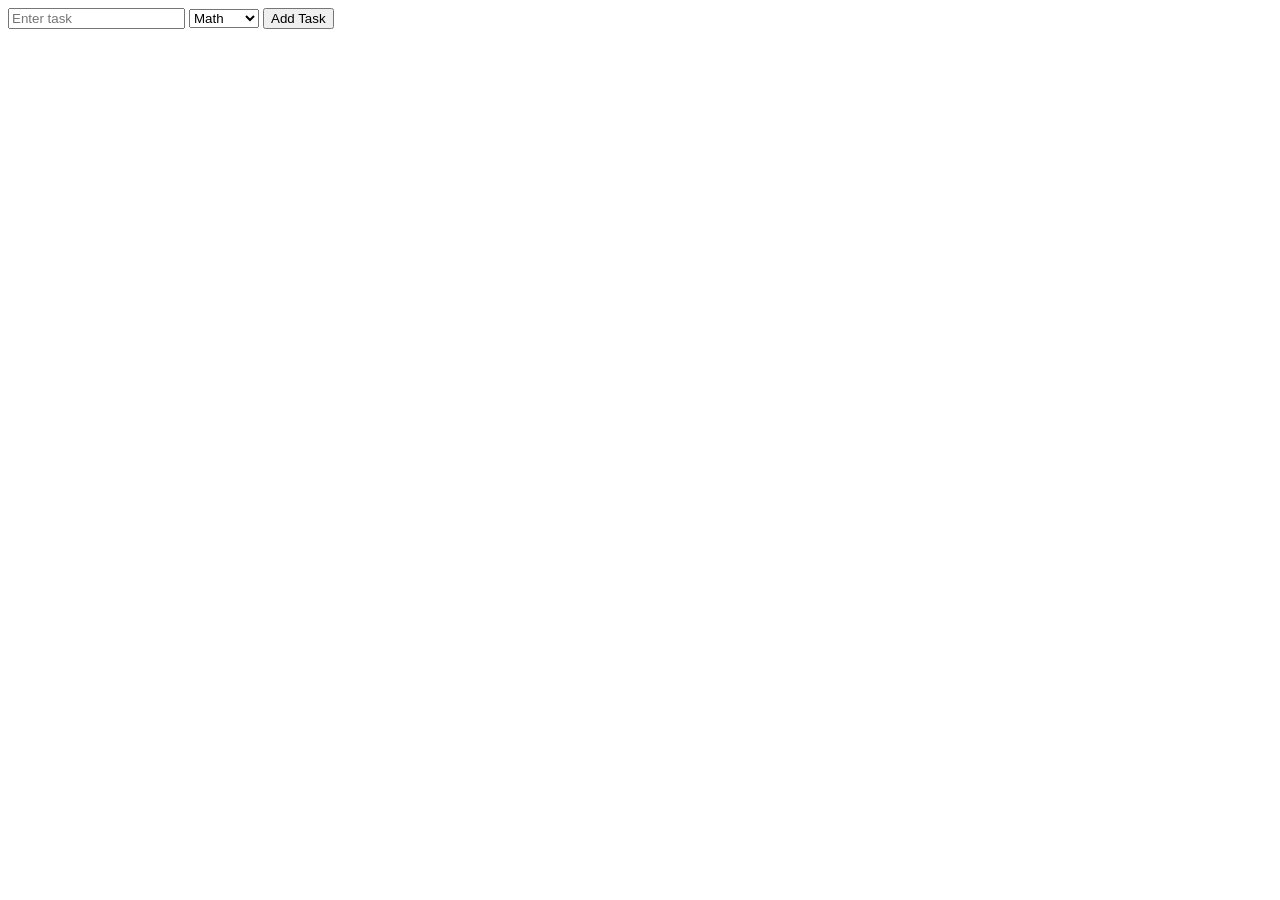
==== index.html @ 1e5e5ec9 "Move to repository" ====
<!DOCTYPE html>
<html lang="en">
<head>
    <meta charset="UTF-8">
    <meta name="viewport" content="width=device-width, initial-scale=1.0">
    <title>Idk</title>
    <link rel="stylesheet" href="style.css">
</head>
<body>

    <input type="text" id="taskInput" placeholder="Enter task">

    <select id="taskCategory">
        <option>Math</option>
        <option>Science</option>
        <option>English</option>
    </select>

    <button onclick="addTask()">Add Task</button>

    <ul id="taskList"></ul>

    <script src="script.js"></script>
</body>
</html>
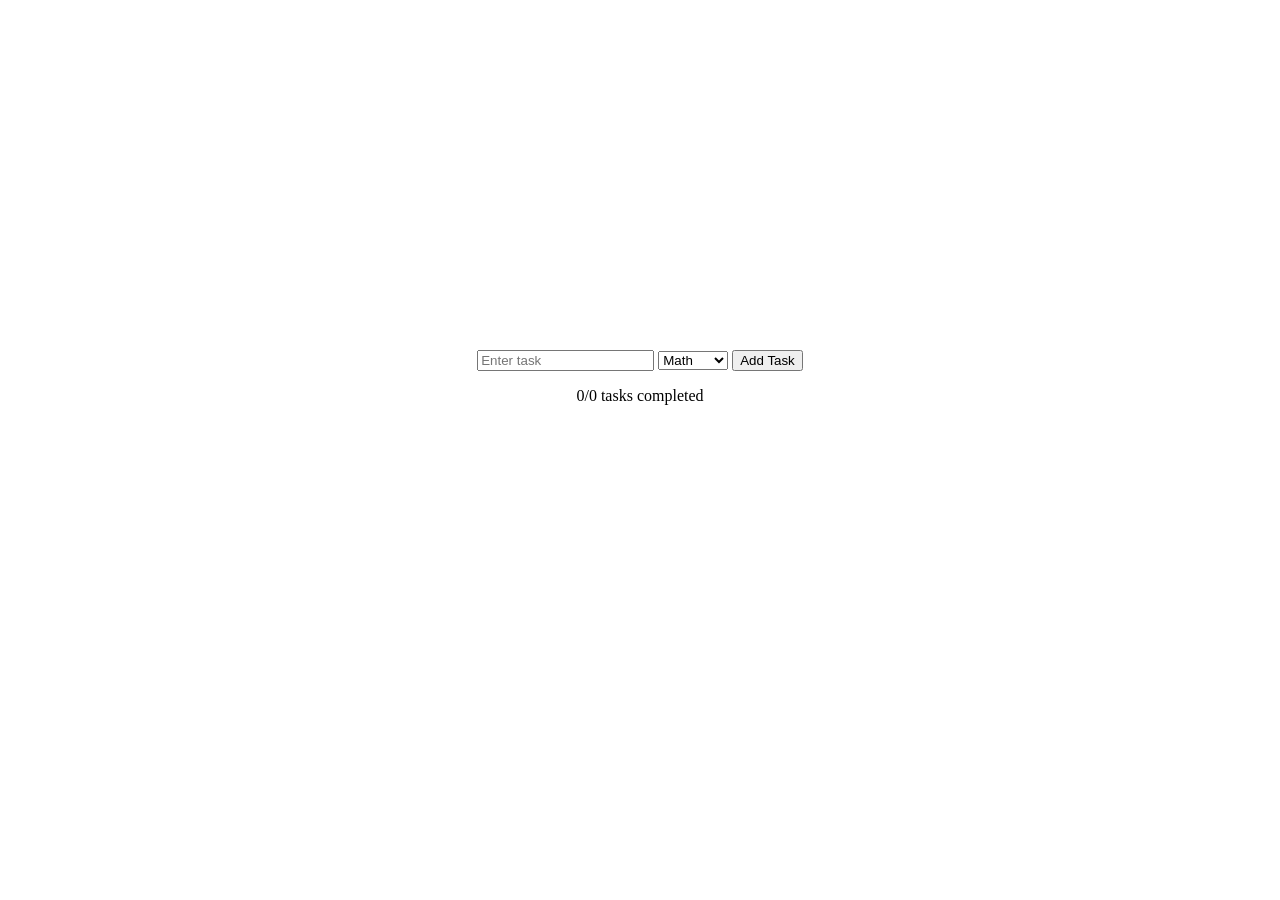
==== commit ba757aae: "Changes are suggest steps 2-7" ====
--- a/index.html
+++ b/index.html
@@ -20,6 +20,8 @@
 
     <ul id="taskList"></ul>
 
+    <p id="taskTracker">0/0 tasks completed</p>
+
     <script src="script.js"></script>
 </body>
 </html>
--- a/style.css
+++ b/style.css
@@ -0,0 +1,9 @@
+body {
+  text-align: center;
+  margin-top: 350px;
+}
+
+li {
+  margin: 10px 0;
+  list-style: none;
+}
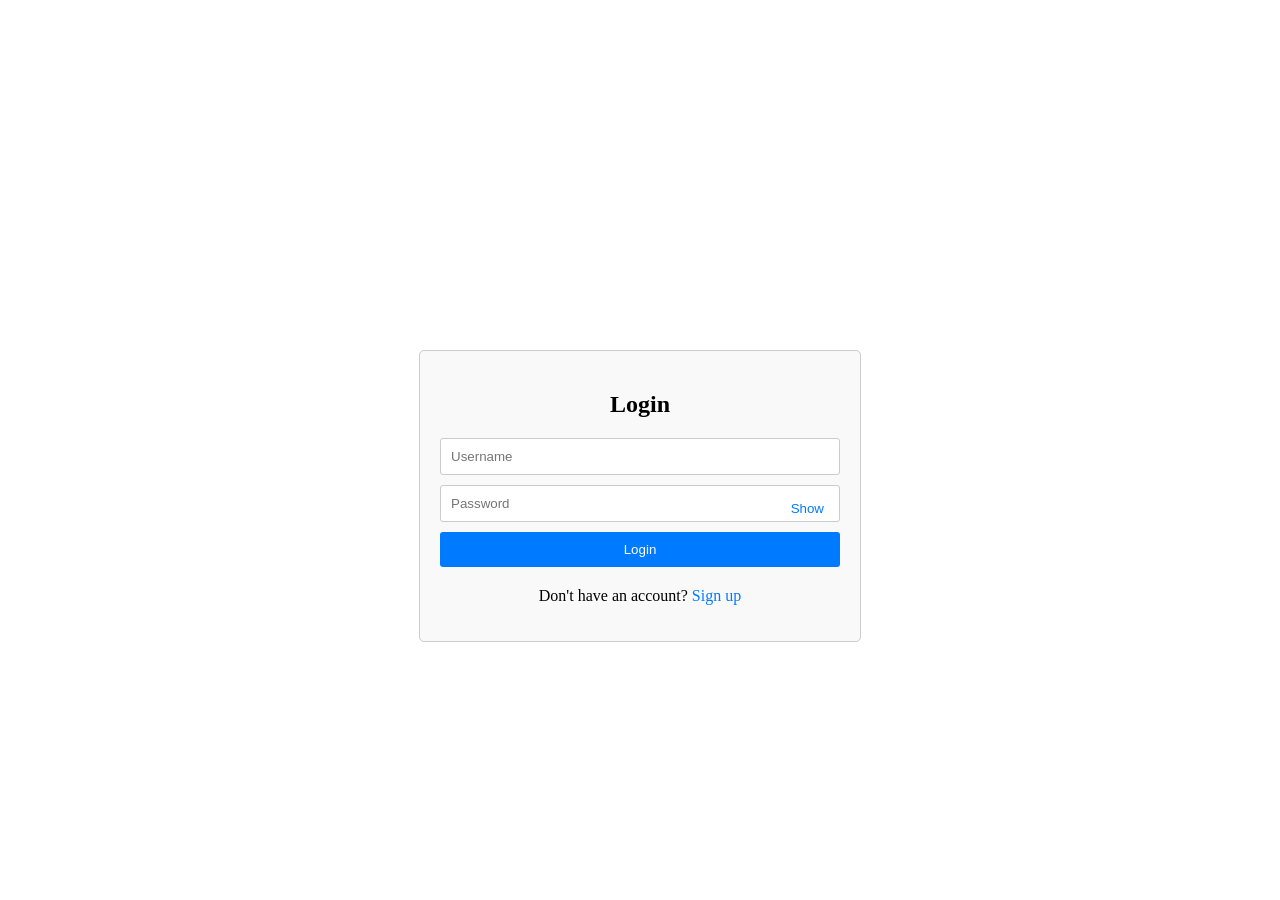
==== commit 20d825b8: "added separate html files for each page - signup, login, and index/the task page" ====
--- a/index.html
+++ b/index.html
@@ -3,10 +3,12 @@
 <head>
     <meta charset="UTF-8">
     <meta name="viewport" content="width=device-width, initial-scale=1.0">
-    <title>Idk</title>
+    <title>Simple Task Manager</title>
     <link rel="stylesheet" href="style.css">
 </head>
 <body>
+
+    <button id="logoutBtn" onclick="logout()">Logout</button>
 
     <input type="text" id="taskInput" placeholder="Enter task">
 
--- a/style.css
+++ b/style.css
@@ -6,4 +6,75 @@
 li {
   margin: 10px 0;
   list-style: none;
+}
+
+.auth-container {
+  max-width: 400px;
+  margin: 0 auto;
+  padding: 20px;
+  border: 1px solid #ccc;
+  border-radius: 5px;
+  background-color: #f9f9f9;
+}
+
+.auth-container h2 {
+  margin-bottom: 20px;
+}
+
+.auth-container form {
+  display: flex;
+  flex-direction: column;
+}
+
+.auth-container input {
+  margin-bottom: 10px;
+  padding: 10px;
+  border: 1px solid #ccc;
+  border-radius: 3px;
+}
+
+.password-container {
+  position: relative;
+}
+
+.password-container input {
+  width: 100%;
+  box-sizing: border-box;
+}
+
+.password-container button {
+  position: absolute;
+  right: 10px;
+  top: 50%;
+  transform: translateY(-50%);
+  background: none;
+  border: none;
+  cursor: pointer;
+  color: #007bff;
+}
+
+.auth-container button[type="submit"] {
+  padding: 10px;
+  background-color: #007bff;
+  color: white;
+  border: none;
+  border-radius: 3px;
+  cursor: pointer;
+}
+
+.auth-container button[type="submit"]:hover {
+  background-color: #0056b3;
+}
+
+.auth-container p {
+  margin-top: 20px;
+}
+
+.auth-container a {
+  color: #007bff;
+  text-decoration: none;
+}
+
+.auth-container a:hover {
+  text-decoration: underline;
 }
